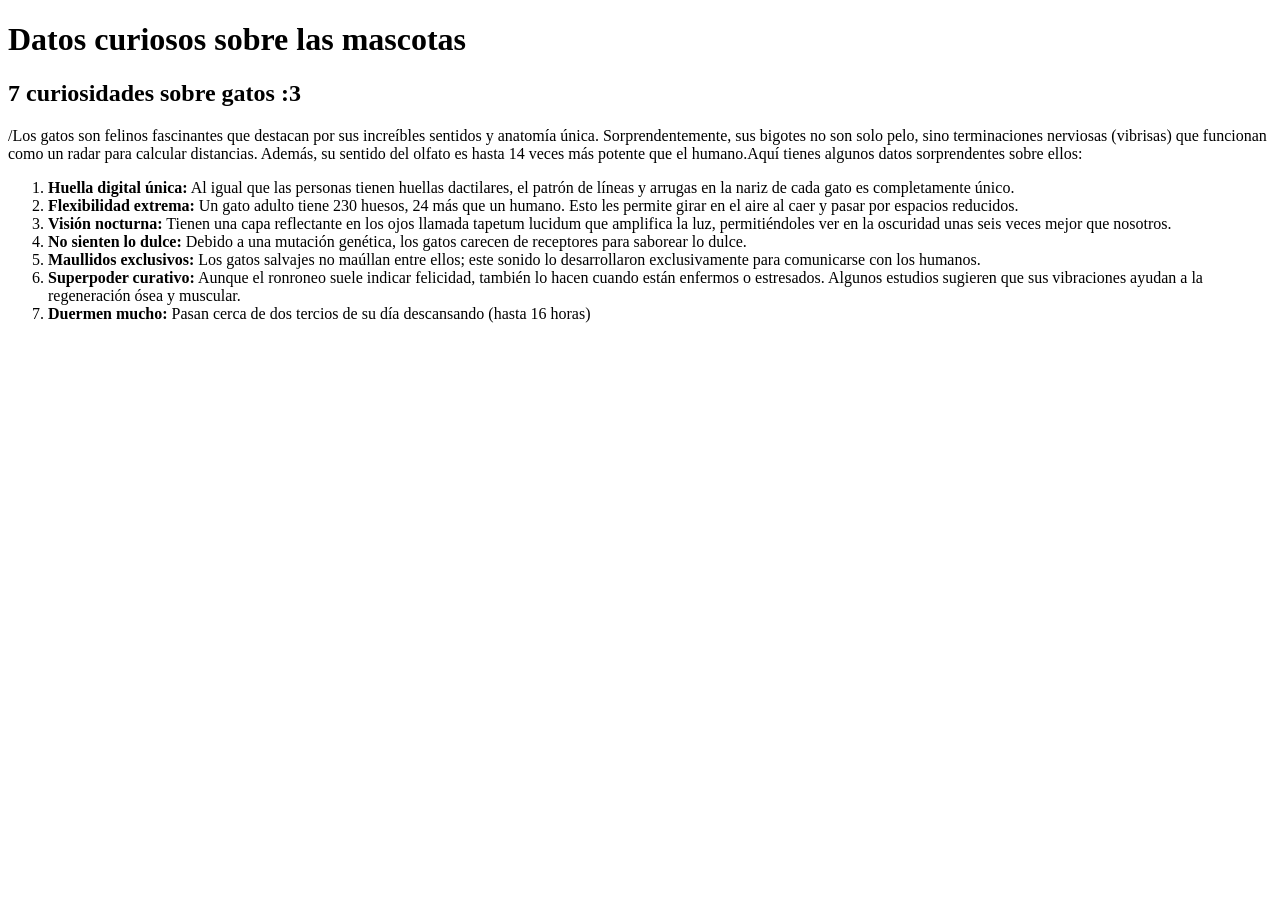
==== curiosidades.html @ 2fb6d9d3 "<link externo e interno>" ====
<!DOCTYPE html>
<html lang="en">
<head>
    <meta charset="UTF-8">
    <meta name="viewport" content="width=device-width, initial-scale=1.0">
    <title>datos curiosos!!!!</title>
</head>
<body>
    <h1> Datos curiosos sobre las mascotas</h1>
    <h2> 7 curiosidades sobre gatos :3 </h2> 
    <p>/Los gatos son felinos fascinantes que destacan por sus increíbles sentidos y anatomía única. Sorprendentemente, sus bigotes no son solo pelo, sino terminaciones nerviosas (vibrisas) que funcionan como un radar para calcular distancias. Además, su sentido del olfato es hasta 14 veces más potente que el humano.Aquí tienes algunos datos sorprendentes sobre ellos:</p>
        <ol> 
            <li> <b>Huella digital única:</b> Al igual que las personas tienen huellas dactilares, el patrón de líneas y arrugas en la nariz de cada gato es completamente único.</li>
             <li><b>Flexibilidad extrema:</b> Un gato adulto tiene 230 huesos, 24 más que un humano. Esto les permite girar en el aire al caer y pasar por espacios reducidos.</li>
             <li><b>Visión nocturna:</b> Tienen una capa reflectante en los ojos llamada tapetum lucidum que amplifica la luz, permitiéndoles ver en la oscuridad unas seis veces mejor que nosotros.</li>
             <li><b>No sienten lo dulce:</b> Debido a una mutación genética, los gatos carecen de receptores para saborear lo dulce.</li>
             <li><b>Maullidos exclusivos:</b> Los gatos salvajes no maúllan entre ellos; este sonido lo desarrollaron exclusivamente para comunicarse con los humanos.</li>
             <li><b>Superpoder curativo:</b> Aunque el ronroneo suele indicar felicidad, también lo hacen cuando están enfermos o estresados. Algunos estudios sugieren que sus vibraciones ayudan a la regeneración ósea y muscular.</li>
             <li><b>Duermen mucho:</b> Pasan cerca de dos tercios de su día descansando (hasta 16 horas)</li>
        </ol>


</body>
</html>
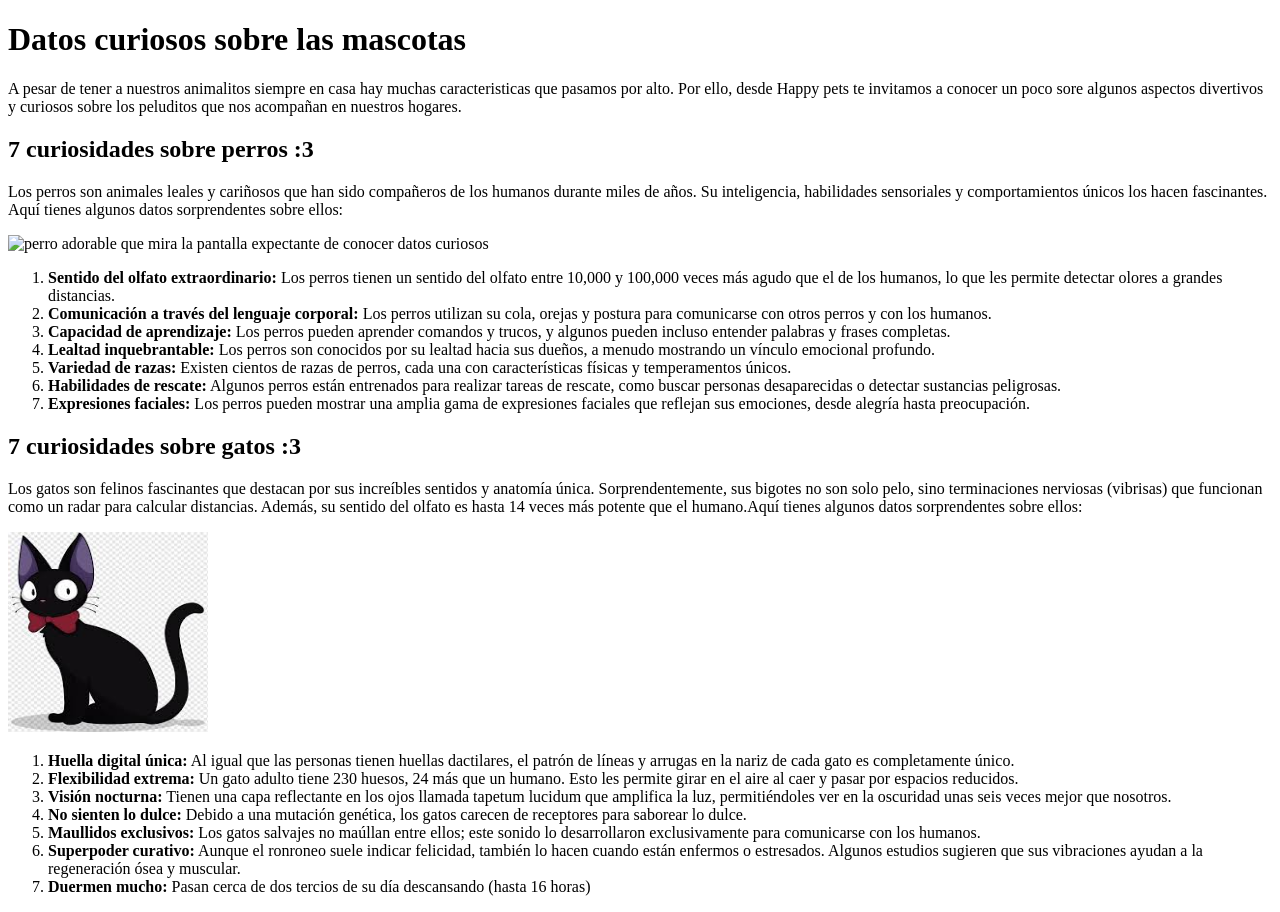
==== commit 17406fb0: "<organizacion de la semantica del codigo>" ====
--- a/curiosidades.html
+++ b/curiosidades.html
@@ -6,18 +6,64 @@
     <title>datos curiosos!!!!</title>
 </head>
 <body>
-    <h1> Datos curiosos sobre las mascotas</h1>
+    <header>
+
+        <h1> Datos curiosos sobre las mascotas</h1>
+        A pesar de tener a nuestros animalitos siempre en casa hay muchas caracteristicas que pasamos por alto. Por ello, desde Happy pets te invitamos a conocer un poco sore algunos aspectos divertivos y curiosos sobre los peluditos que nos acompañan en nuestros hogares.
+
+    </header>
+<main>
+    <section >
+
+        <h2> 7 curiosidades sobre perros :3 </h2>
+
+        <p>Los perros son animales leales y cariñosos que han sido compañeros de los humanos durante miles de años. Su inteligencia, habilidades sensoriales y comportamientos únicos los hacen fascinantes. Aquí tienes algunos datos sorprendentes sobre ellos:</p>
+
+        <img src="./assets/img/imagen_perro.jpg" alt="perro adorable que mira la pantalla expectante de conocer datos curiosos" width="200" height="200">
+
+        <ol>
+            <li><b>Sentido del olfato extraordinario:</b> Los perros tienen un sentido del olfato entre 10,000 y 100,000 veces más agudo que el de los humanos, lo que les permite detectar olores a grandes distancias.</li>
+
+            <li><b>Comunicación a través del lenguaje corporal:</b> Los perros utilizan su cola, orejas y postura para comunicarse con otros perros y con los humanos.</li>
+
+            <li><b>Capacidad de aprendizaje:</b> Los perros pueden aprender comandos y trucos, y algunos pueden incluso entender palabras y frases completas.</li>
+
+            <li><b>Lealtad inquebrantable:</b> Los perros son conocidos por su lealtad hacia sus dueños, a menudo mostrando un vínculo emocional profundo.</li>
+
+            <li><b>Variedad de razas:</b> Existen cientos de razas de perros, cada una con características físicas y temperamentos únicos.</li>
+
+            <li><b>Habilidades de rescate:</b> Algunos perros están entrenados para realizar tareas de rescate, como buscar personas desaparecidas o detectar sustancias peligrosas.</li>
+
+            <li><b>Expresiones faciales:</b> Los perros pueden mostrar una amplia gama de expresiones faciales que reflejan sus emociones, desde alegría hasta preocupación.</li>
+        </ol>
+    </section>
+
+    <section>
     <h2> 7 curiosidades sobre gatos :3 </h2> 
-    <p>/Los gatos son felinos fascinantes que destacan por sus increíbles sentidos y anatomía única. Sorprendentemente, sus bigotes no son solo pelo, sino terminaciones nerviosas (vibrisas) que funcionan como un radar para calcular distancias. Además, su sentido del olfato es hasta 14 veces más potente que el humano.Aquí tienes algunos datos sorprendentes sobre ellos:</p>
-        <ol> 
+
+    <p>Los gatos son felinos fascinantes que destacan por sus increíbles sentidos y anatomía única. Sorprendentemente, sus bigotes no son solo pelo, sino terminaciones nerviosas (vibrisas) que funcionan como un radar para calcular distancias. Además, su sentido del olfato es hasta 14 veces más potente que el humano.Aquí tienes algunos datos sorprendentes sobre ellos:</p>
+
+       <img src="./assets/img/imagen_gato.jpg" alt="gato adorable que mira la pantalla expectante de conocer datos curiosos" width="200" height="200">
+
+    <ol> 
             <li> <b>Huella digital única:</b> Al igual que las personas tienen huellas dactilares, el patrón de líneas y arrugas en la nariz de cada gato es completamente único.</li>
+
              <li><b>Flexibilidad extrema:</b> Un gato adulto tiene 230 huesos, 24 más que un humano. Esto les permite girar en el aire al caer y pasar por espacios reducidos.</li>
+
              <li><b>Visión nocturna:</b> Tienen una capa reflectante en los ojos llamada tapetum lucidum que amplifica la luz, permitiéndoles ver en la oscuridad unas seis veces mejor que nosotros.</li>
+
              <li><b>No sienten lo dulce:</b> Debido a una mutación genética, los gatos carecen de receptores para saborear lo dulce.</li>
+
              <li><b>Maullidos exclusivos:</b> Los gatos salvajes no maúllan entre ellos; este sonido lo desarrollaron exclusivamente para comunicarse con los humanos.</li>
+
              <li><b>Superpoder curativo:</b> Aunque el ronroneo suele indicar felicidad, también lo hacen cuando están enfermos o estresados. Algunos estudios sugieren que sus vibraciones ayudan a la regeneración ósea y muscular.</li>
+
              <li><b>Duermen mucho:</b> Pasan cerca de dos tercios de su día descansando (hasta 16 horas)</li>
+
         </ol>
+
+    </section>
+</main>
 
 
 </body>
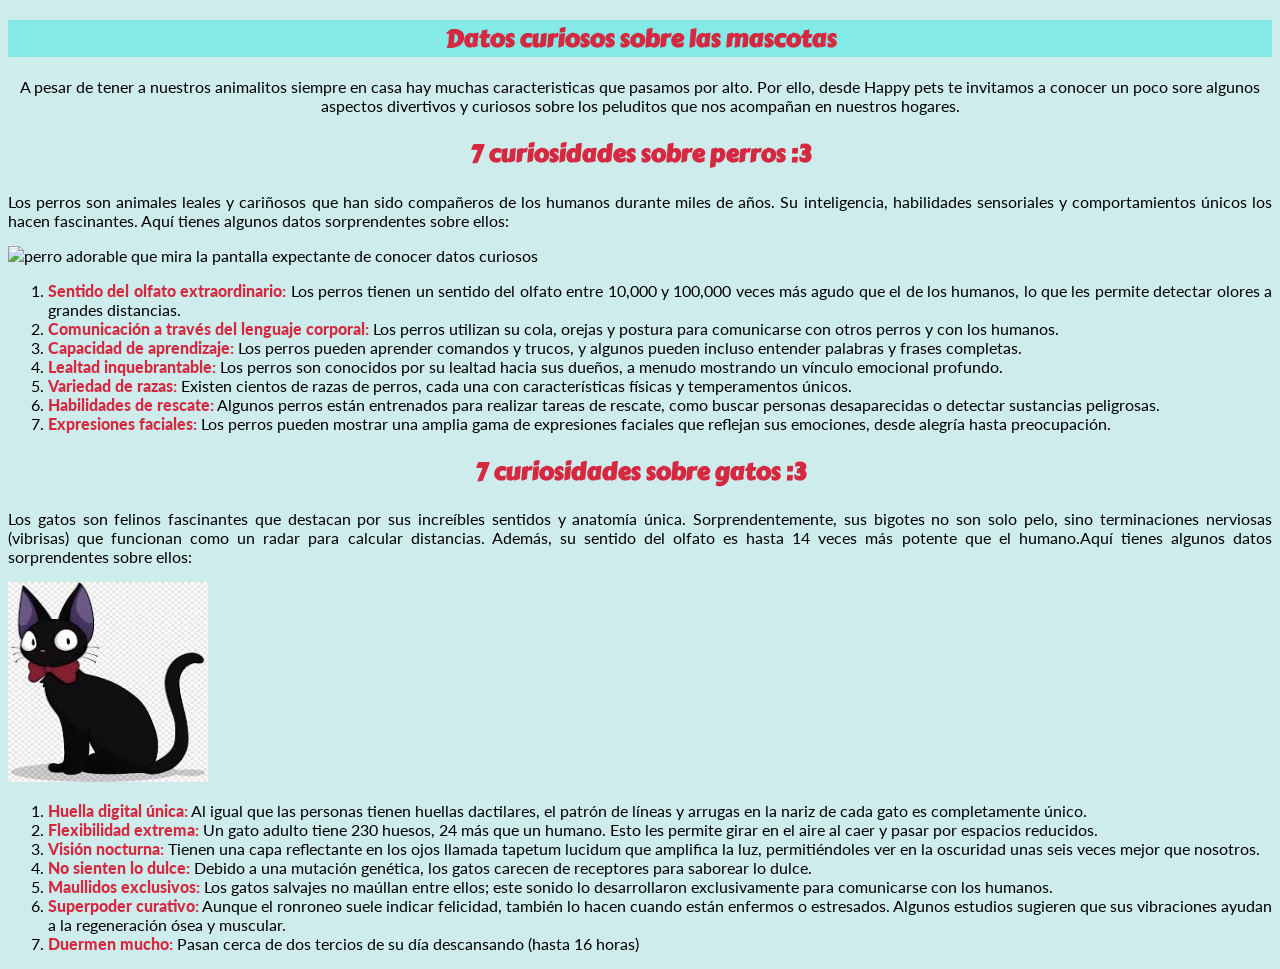
==== commit dfeb93bd: "añadi mas css le camie toda la tipografia y color de fondo" ====
--- a/curiosidades.html
+++ b/curiosidades.html
@@ -4,22 +4,33 @@
     <meta charset="UTF-8">
     <meta name="viewport" content="width=device-width, initial-scale=1.0">
     <title>datos curiosos!!!!</title>
+     <link rel="stylesheet" href="style.css">
+    <link rel="preconnect" href="https://fonts.googleapis.com">
+    <link rel="preconnect" href="https://fonts.gstatic.com" crossorigin>
+    <link href="https://fonts.googleapis.com/css2?family=Carter+One&display=swap" rel="stylesheet"> 
+     <link href="https://fonts.googleapis.com/css2?family=Carter+One&family=Lato:ital,wght@0,100;0,300;0,400;0,700;0,900;1,100;1,300;1,400;1,700;1,900&display=swap" rel="stylesheet">
 </head>
 <body>
-    <header>
+    <header> 
+     <section id="bienvenida">
 
         <h1> Datos curiosos sobre las mascotas</h1>
-        A pesar de tener a nuestros animalitos siempre en casa hay muchas caracteristicas que pasamos por alto. Por ello, desde Happy pets te invitamos a conocer un poco sore algunos aspectos divertivos y curiosos sobre los peluditos que nos acompañan en nuestros hogares.
+        <p> A pesar de tener a nuestros animalitos siempre en casa hay muchas caracteristicas que pasamos por alto. Por ello, desde Happy pets te invitamos a conocer un poco sore algunos aspectos divertivos y curiosos sobre los peluditos que nos acompañan en nuestros hogares. </p>
+    </section>
+    
+
 
     </header>
 <main>
+   
+
     <section >
 
         <h2> 7 curiosidades sobre perros :3 </h2>
 
         <p>Los perros son animales leales y cariñosos que han sido compañeros de los humanos durante miles de años. Su inteligencia, habilidades sensoriales y comportamientos únicos los hacen fascinantes. Aquí tienes algunos datos sorprendentes sobre ellos:</p>
 
-        <img src="./assets/img/imagen_perro.jpg" alt="perro adorable que mira la pantalla expectante de conocer datos curiosos" width="200" height="200">
+        <img src="https://encrypted-tbn0.gstatic.com/images?q=tbn:ANd9GcTEZqKmHsn8cBNp_T4pvfCrUTEYWNG_MEGmmsPiA1oEXQ&s=10" alt="perro adorable que mira la pantalla expectante de conocer datos curiosos" width="200" height="200">
 
         <ol>
             <li><b>Sentido del olfato extraordinario:</b> Los perros tienen un sentido del olfato entre 10,000 y 100,000 veces más agudo que el de los humanos, lo que les permite detectar olores a grandes distancias.</li>
--- a/style.css
+++ b/style.css
@@ -0,0 +1,47 @@
+:root{
+    --color-marca:#D52941;
+    --color-fondoblanco:#FFFFFF;
+    --color-fondo:#CEECEB;
+    --color-banner:#84EAE7; 
+    --fuente-titulo: 'Carter One', cursive;
+    --fuente-cuerpo: 'Lato', sans-serif;
+}
+
+body{
+    background-color: var(--color-fondo);
+ 
+
+    font-family:var(--fuente-cuerpo); 
+    text-align: justify;
+
+
+b{
+    color:var(--color-marca);
+    font-weight: 900 ;
+}
+
+h2{
+    font-family:var(--fuente-titulo);
+    color:var(--color-marca);
+    text-align:center;
+}
+}
+
+ header{
+    h1{font-family:var(--fuente-titulo);
+     color:var(--color-marca);
+     text-align:center;
+     background-color: var(--color-banner);
+
+    }
+    p{text-align:center;}
+}
+
+ nav{
+    font-family:var(--fuente-titulo);
+     color:var(--color-marca);}
+
+.producto{
+    background-color: var(--color-fondoblanco);
+    font-family:var(--fuente-cuerpo);
+}
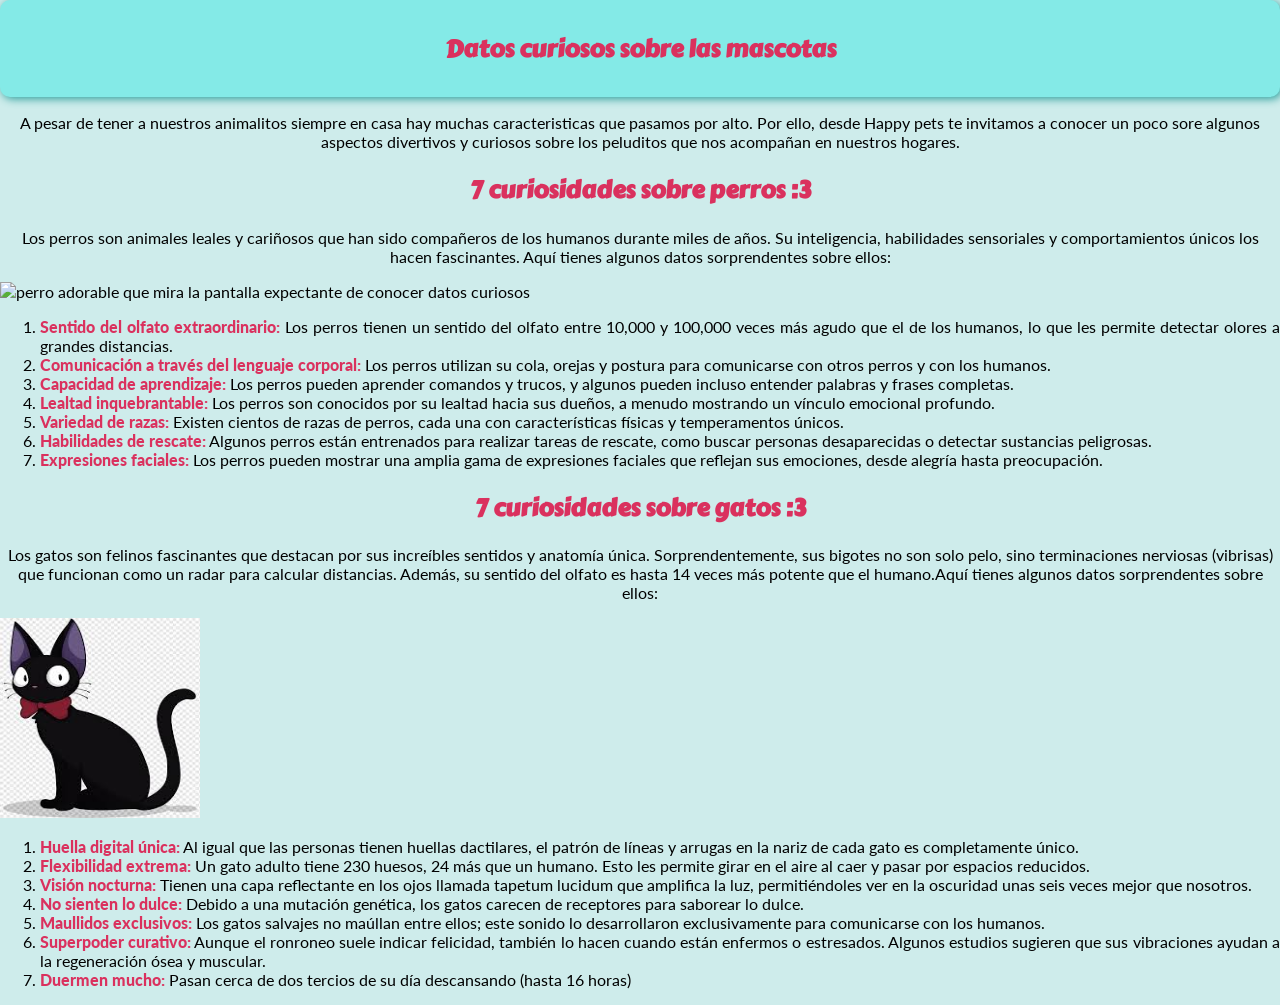
==== commit 1e2f9e8d: "le añadi mas css con cajas y sombras y algo de flex" ====
--- a/curiosidades.html
+++ b/curiosidades.html
@@ -15,13 +15,14 @@
      <section id="bienvenida">
 
         <h1> Datos curiosos sobre las mascotas</h1>
-        <p> A pesar de tener a nuestros animalitos siempre en casa hay muchas caracteristicas que pasamos por alto. Por ello, desde Happy pets te invitamos a conocer un poco sore algunos aspectos divertivos y curiosos sobre los peluditos que nos acompañan en nuestros hogares. </p>
+    
     </section>
     
 
 
     </header>
 <main>
+     <p> A pesar de tener a nuestros animalitos siempre en casa hay muchas caracteristicas que pasamos por alto. Por ello, desde Happy pets te invitamos a conocer un poco sore algunos aspectos divertivos y curiosos sobre los peluditos que nos acompañan en nuestros hogares. </p>
    
 
     <section >
--- a/style.css
+++ b/style.css
@@ -1,19 +1,20 @@
 :root{
-    --color-marca:#D52941;
+    --color-marca:#da315e;/*#D52941;*/
     --color-fondoblanco:#FFFFFF;
     --color-fondo:#CEECEB;
-    --color-banner:#84EAE7; 
+    --color-banner:#84eae7; 
+    --color-sombra:#2CA09D;
     --fuente-titulo: 'Carter One', cursive;
     --fuente-cuerpo: 'Lato', sans-serif;
 }
 
 body{
     background-color: var(--color-fondo);
- 
 
     font-family:var(--fuente-cuerpo); 
     text-align: justify;
-
+    margin: 0;
+    
 
 b{
     color:var(--color-marca);
@@ -25,23 +26,77 @@
     color:var(--color-marca);
     text-align:center;
 }
+ p{text-align:center;}
 }
 
  header{
-    h1{font-family:var(--fuente-titulo);
+    font-family:var(--fuente-titulo);
      color:var(--color-marca);
      text-align:center;
      background-color: var(--color-banner);
+     margin: 0;
+     padding: 10px;
+     border-radius: 10px;
+     box-shadow: 2px 2px 8px var(--color-sombra);
 
+    nav-link{
+    text-decoration: none;
+     color:var(--color-fondoblanco);
+     margin-left:10px;
+     margin-right: 10px;
+     padding-inline: 20px;
+     
     }
-    p{text-align:center;}
+
 }
 
- nav{
-    font-family:var(--fuente-titulo);
-     color:var(--color-marca);}
-
+ 
 .producto{
     background-color: var(--color-fondoblanco);
     font-family:var(--fuente-cuerpo);
+    border-radius:12px;
+    padding-bottom: 10px;
+    box-shadow: 0 0 8px 0 var(--color-sombra);
+    
+}
+.catalogo{ 
+  list-style: none;  
+  padding:0;
+  display: flex;
+  flex-direction: row;
+  flex-wrap: wrap;
+  align-items: center;
+  justify-content: center;
+  gap: 20px;
+  margin: 0;
+ max-width: 1200px;
+}
+
+.catalogo li {
+    width: 220px;
+    height: 300px;
+    border-radius: 12px;
+    padding: 15px;
+    display:flex;
+    flex-direction: column;
+    align-items: center;
+    transition: transform 0.3s ease, box-shadow 0.3s ease;
+    cursor:pointer;
+    box-shadow: 0 4px 8px var(--color-banner) ;
+    overflow: hidden;
+    
+}
+
+.catalogo li:hover{
+    transform: translateY(-10px);
+    box-shadow: #84EAE7;
+}
+
+.catalogo li img{
+    width: 100%;
+    height: 200px;
+    object-fit: cover;
+    border-radius: 8px 8px 0 0;
+    margin-bottom: 10px;
+    
 }
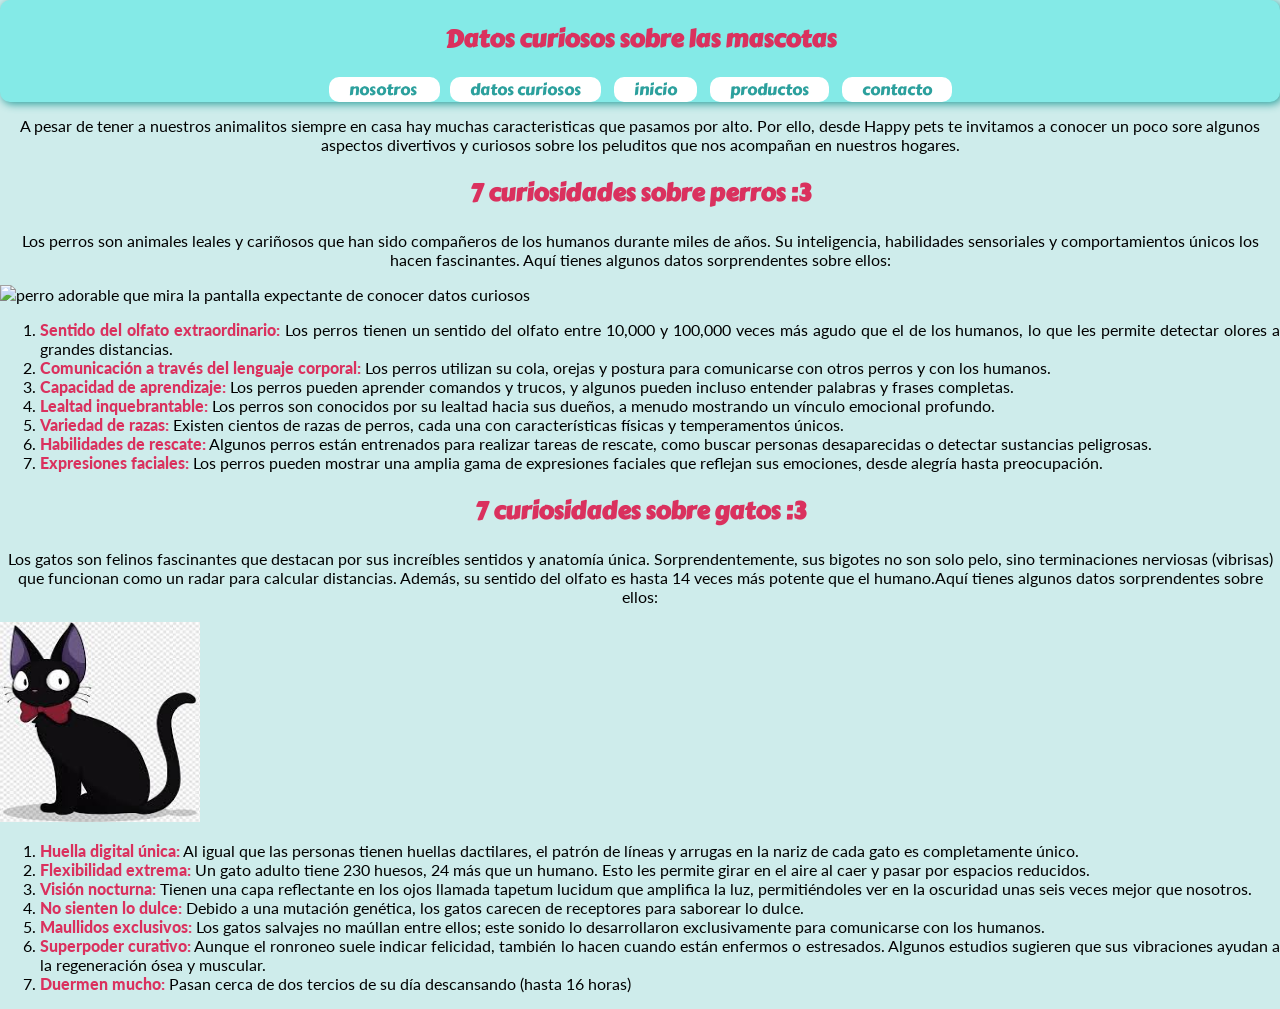
==== commit fca99b6b: "porfin le cambie los otones de los links del header con css para que esten mas lindos y lo puse mas " ====
--- a/curiosidades.html
+++ b/curiosidades.html
@@ -15,6 +15,13 @@
      <section id="bienvenida">
 
         <h1> Datos curiosos sobre las mascotas</h1>
+         <nav class="link">
+   <a href= "index.html#conocenos"> nosotros </a>
+     <a href="./curiosidades.html">datos curiosos</a>
+     <a href="#">inicio</a>
+     <a href="#">productos</a>
+     <a href="#">contacto</a>
+</nav>
     
     </section>
     
--- a/style.css
+++ b/style.css
@@ -7,13 +7,16 @@
     --fuente-titulo: 'Carter One', cursive;
     --fuente-cuerpo: 'Lato', sans-serif;
 }
-
+html{scroll-behavior: smooth;}
+a{text-decoration: none;}
 body{
     background-color: var(--color-fondo);
 
     font-family:var(--fuente-cuerpo); 
     text-align: justify;
     margin: 0;
+    padding-top: 100px;
+    
     
 
 b{
@@ -35,19 +38,40 @@
      text-align:center;
      background-color: var(--color-banner);
      margin: 0;
-     padding: 10px;
      border-radius: 10px;
      box-shadow: 2px 2px 8px var(--color-sombra);
-
-    nav-link{
-    text-decoration: none;
-     color:var(--color-fondoblanco);
-     margin-left:10px;
-     margin-right: 10px;
+     position:fixed;
+     left:0;
+     right: 0;
+     top:0;
+     z-index: 1000;
+     flex-direction: column;
+     display:flex;
+     justify-content: right;
+     align-items: center;
+     border-bottom:none;
+     
+     
+    .link a{
+    text-decoration:none;
+     color:var(--color-sombra);
      padding-inline: 20px;
+     margin-left: 5px;
+     margin-right: 5px;
+     background-color: var(--color-fondoblanco);
+     border-radius: 10px;
+     transition:all 0,3s ease;
+      
+    }
+    .link a:hover {
+        background-color: var(--color-marca);
+        color:var(--color-fondoblanco);
+        transform: translateY(-2px);
+        box-shadow: #2CA09D;
+    }
+    
      
-    }
-
+    
 }
 
  
@@ -57,6 +81,7 @@
     border-radius:12px;
     padding-bottom: 10px;
     box-shadow: 0 0 8px 0 var(--color-sombra);
+    padding-top: 5px;
     
 }
 .catalogo{ 
@@ -99,4 +124,26 @@
     border-radius: 8px 8px 0 0;
     margin-bottom: 10px;
     
-}+}
+
+article{
+    background-color: var(--color-fondoblanco);
+    padding:5px;
+    padding-bottom: 20px;
+    border-radius: 10px;
+    box-shadow:2px 2px 4px var(--color-sombra);
+}
+
+.compra{
+    padding:20px ;
+     border-radius: 10px;
+    box-shadow:2px 2px 4px var(--color-sombra);
+
+}
+@media screen and (max-width: 480px){
+    body{
+        padding-top: 160px;
+    
+    }
+}
+
